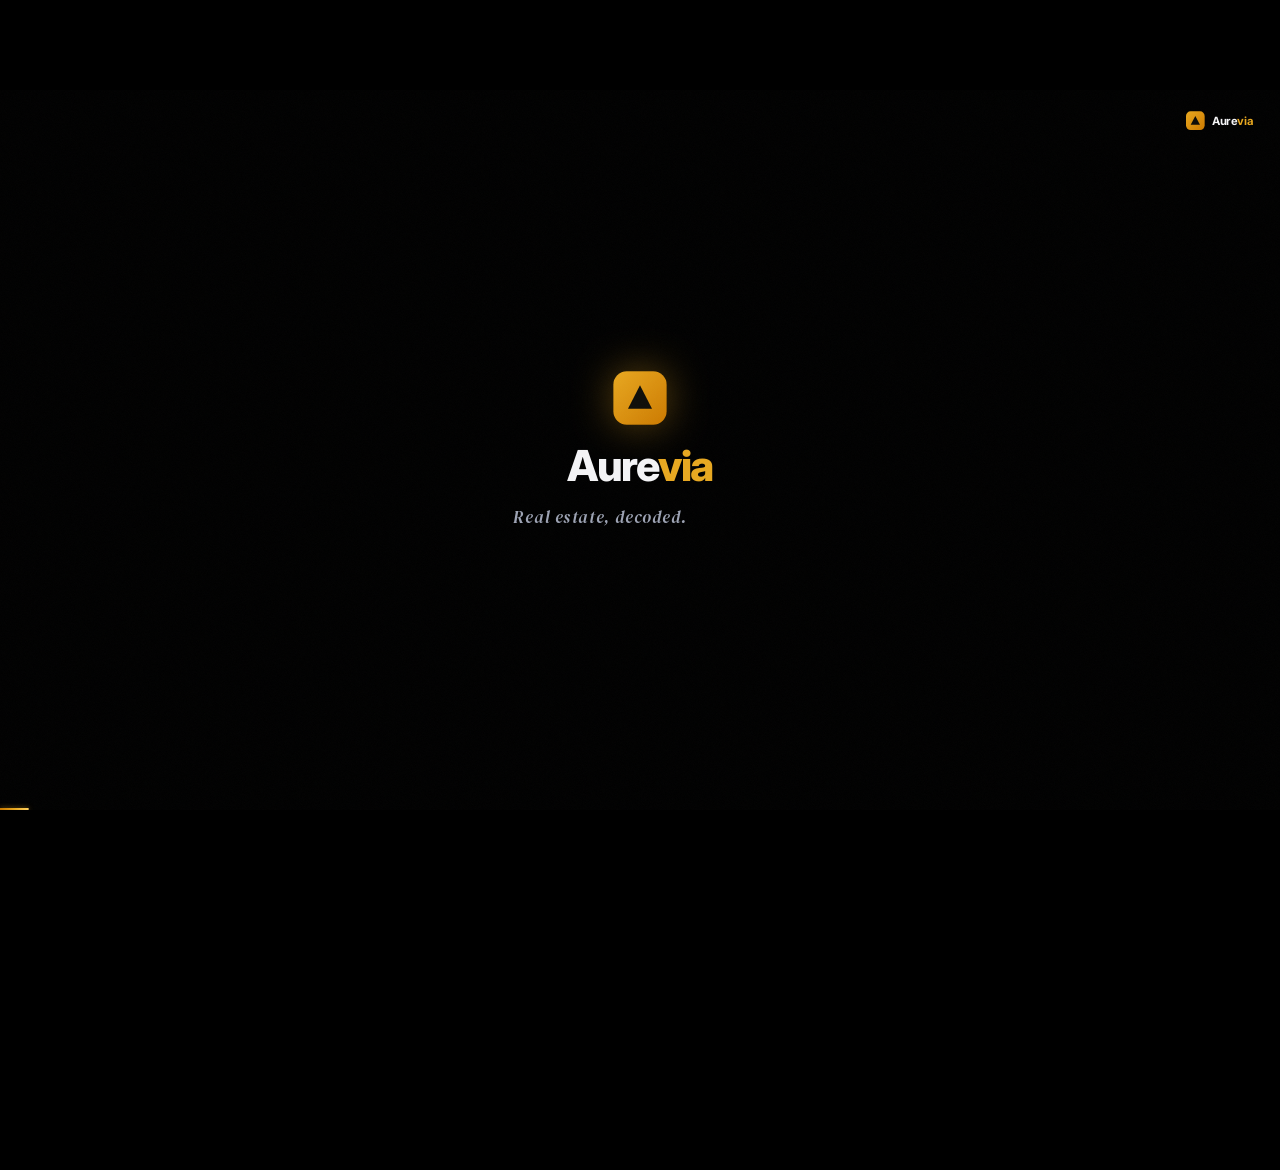
==== demo.html @ bc1d2995 "Created demo" ====
<!DOCTYPE html>
<html lang="en">
<head>
<meta charset="UTF-8">
<meta name="viewport" content="width=device-width, initial-scale=1.0">
<title>Aurevia — Product Demo</title>
<style>
/* =====================================================
   AUREVIA DEMO VIDEO — 55 SECONDS, 9 SCENES
   Canvas: 1920 × 1080px
   ===================================================== */

@import url('https://fonts.googleapis.com/css2?family=Inter:wght@300;400;500;600;700;800;900&family=DM+Serif+Display:ital@0;1&display=swap');

*, *::before, *::after { box-sizing: border-box; margin: 0; padding: 0; }

:root {
  --gold:    #E8A820;
  --gold-lt: #FFD160;
  --gold-dk: #CC7A00;
  --bg:      #09090E;
  --bg2:     #0F1018;
  --bg3:     #141520;
  --card:    #12131C;
  --border:  rgba(255,255,255,0.07);
  --b-gold:  rgba(232,168,32,0.3);
  --txt1:    #F4F4F6;
  --txt2:    #9DA3B4;
  --txt3:    #5C6278;
  --green:   #34D399;
  --blue:    #9AAEDD;
  --purple:  #A78BFA;
  --teal:    #2DD4BF;
  --red:     #F87171;
}

html {
  background: #000;
  overflow: hidden;
}

body {
  width: 1920px;
  height: 1080px;
  overflow: hidden;
  background: var(--bg);
  font-family: 'Inter', sans-serif;
  color: var(--txt1);
  -webkit-font-smoothing: antialiased;
  /* Scale to fit viewport while keeping 1920×1080 canvas */
  transform-origin: top left;
}

/* ── SCENE CONTAINER ── */
#stage {
  position: relative;
  width: 1920px;
  height: 1080px;
  overflow: hidden;
  background: var(--bg);
}

/* ── SCENE BASE ── */
.scene {
  position: absolute;
  inset: 0;
  opacity: 0;
  pointer-events: none;
  display: flex;
  align-items: center;
  justify-content: center;
}
.scene.active {
  opacity: 1;
  pointer-events: all;
  z-index: 10;
}

/* ── PROGRESS BAR ── */
#progress {
  position: absolute;
  bottom: 0; left: 0;
  height: 3px;
  background: linear-gradient(90deg, var(--gold-dk), var(--gold), var(--gold-lt));
  width: 0%;
  z-index: 999;
  transition: none;
  box-shadow: 0 0 8px rgba(232,168,32,0.6);
}

/* ── WATERMARK ── */
#watermark {
  position: absolute;
  top: 32px; right: 40px;
  display: flex; align-items: center; gap: 10px;
  z-index: 998;
  opacity: 0;
  transition: opacity 0.6s ease;
}
#watermark.show { opacity: 1; }
.wm-icon {
  width: 28px; height: 28px;
  background: linear-gradient(135deg, var(--gold), var(--gold-dk));
  border-radius: 7px;
  display: flex; align-items: center; justify-content: center;
}
.wm-text { font-size: 17px; font-weight: 700; letter-spacing: -0.02em; }
.wm-text span { color: var(--gold); }

/* ── GLOBAL NOISE OVERLAY (subtle film grain) ── */
#noise {
  position: absolute; inset: 0; z-index: 997;
  opacity: 0.025;
  pointer-events: none;
  background-image: url("data:image/svg+xml,%3Csvg viewBox='0 0 256 256' xmlns='http://www.w3.org/2000/svg'%3E%3Cfilter id='n'%3E%3CfeTurbulence type='fractalNoise' baseFrequency='0.9' numOctaves='4' stitchTiles='stitch'/%3E%3C/filter%3E%3Crect width='100%25' height='100%25' filter='url(%23n)'/%3E%3C/svg%3E");
  background-size: 256px 256px;
}

/* ══════════════════════════════════════════
   SCENE 1 — LOGO REVEAL (0:00 → 0:05)
   ══════════════════════════════════════════ */
#s1 { background: #000; flex-direction: column; gap: 28px; }

.s1-logo-wrap {
  display: flex; flex-direction: column; align-items: center; gap: 22px;
}

.s1-icon {
  width: 80px; height: 80px;
  background: linear-gradient(135deg, var(--gold), var(--gold-dk));
  border-radius: 20px;
  display: flex; align-items: center; justify-content: center;
  opacity: 0;
  transform: scale(0.7);
  box-shadow: 0 0 0 0 rgba(232,168,32,0);
  animation: none;
}
#s1.active .s1-icon {
  animation: logoReveal 0.9s 0.3s cubic-bezier(0.34,1.56,0.64,1) forwards,
             logoPulse 2s 1.5s ease-in-out infinite;
}
@keyframes logoReveal {
  to { opacity: 1; transform: scale(1); box-shadow: 0 0 60px rgba(232,168,32,0.4); }
}
@keyframes logoPulse {
  0%,100% { box-shadow: 0 0 60px rgba(232,168,32,0.4); }
  50%      { box-shadow: 0 0 90px rgba(232,168,32,0.65); }
}

.s1-wordmark {
  font-size: 64px; font-weight: 800; letter-spacing: -0.04em;
  opacity: 0; transform: translateY(16px);
}
#s1.active .s1-wordmark {
  animation: fadeUp 0.7s 0.7s cubic-bezier(0.4,0,0.2,1) forwards;
}
.s1-wordmark span { color: var(--gold); }

.s1-tagline {
  font-size: 26px; font-weight: 400; letter-spacing: 0.04em;
  color: var(--txt2);
  font-family: 'DM Serif Display', serif;
  font-style: italic;
  overflow: hidden; white-space: nowrap;
  border-right: 2px solid var(--gold);
  width: 0; opacity: 0;
}
#s1.active .s1-tagline {
  animation: taglineReveal 1.4s 1.4s steps(22, end) forwards,
             cursorBlink 0.7s 2.8s step-end 3,
             taglineFadeOut 0.5s 4.5s ease forwards;
}
@keyframes taglineReveal {
  0%  { width: 0; opacity: 1; }
  100% { width: 380px; opacity: 1; }
}
@keyframes cursorBlink {
  0%,100% { border-color: var(--gold); }
  50% { border-color: transparent; }
}
@keyframes taglineFadeOut {
  to { border-color: transparent; }
}

/* ══════════════════════════════════════════
   SCENE 2 — PROBLEM FRAMING (0:05 → 0:12)
   ══════════════════════════════════════════ */
#s2 { flex-direction: column; background: var(--bg); }

.s2-clutter {
  position: absolute;
  inset: 0;
  display: grid;
  grid-template-columns: repeat(4, 1fr);
  gap: 10px;
  padding: 60px;
  opacity: 0;
}
#s2.active .s2-clutter {
  animation: clutterIn 0.4s 0.1s ease forwards;
}
@keyframes clutterIn { to { opacity: 1; } }

.clutter-card {
  background: #16161E;
  border: 1px solid rgba(255,255,255,0.05);
  border-radius: 8px;
  padding: 14px;
  opacity: 0;
  transform: translateY(10px);
}
#s2.active .clutter-card:nth-child(1) { animation: cardIn 0.35s 0.15s ease forwards; }
#s2.active .clutter-card:nth-child(2) { animation: cardIn 0.35s 0.22s ease forwards; }
#s2.active .clutter-card:nth-child(3) { animation: cardIn 0.35s 0.29s ease forwards; }
#s2.active .clutter-card:nth-child(4) { animation: cardIn 0.35s 0.36s ease forwards; }
#s2.active .clutter-card:nth-child(5) { animation: cardIn 0.35s 0.18s ease forwards; }
#s2.active .clutter-card:nth-child(6) { animation: cardIn 0.35s 0.25s ease forwards; }
#s2.active .clutter-card:nth-child(7) { animation: cardIn 0.35s 0.32s ease forwards; }
#s2.active .clutter-card:nth-child(8) { animation: cardIn 0.35s 0.38s ease forwards; }
#s2.active .clutter-card:nth-child(9) { animation: cardIn 0.35s 0.21s ease forwards; }
#s2.active .clutter-card:nth-child(10) { animation: cardIn 0.35s 0.28s ease forwards; }
#s2.active .clutter-card:nth-child(11) { animation: cardIn 0.35s 0.35s ease forwards; }
#s2.active .clutter-card:nth-child(12) { animation: cardIn 0.35s 0.41s ease forwards; }
@keyframes cardIn { to { opacity: 1; transform: translateY(0); } }

.cc-img { height: 80px; background: #1E1F2E; border-radius: 4px; margin-bottom: 8px; }
.cc-line { height: 8px; background: #1E1F2E; border-radius: 2px; margin-bottom: 5px; }
.cc-line.short { width: 60%; }
.cc-line.price { background: rgba(255,255,255,0.08); width: 40%; }

/* Chaos overlay: orange filter bars */
.s2-chaos-bar {
  position: absolute;
  left: 0; right: 0; height: 2px;
  background: rgba(255,100,50,0.15);
  pointer-events: none;
}
.s2-chaos-bar:nth-child(1) { top: 30%; }
.s2-chaos-bar:nth-child(2) { top: 55%; }
.s2-chaos-bar:nth-child(3) { top: 75%; }

/* Overlay text */
.s2-overlay {
  position: absolute;
  inset: 0;
  display: flex;
  flex-direction: column;
  align-items: center;
  justify-content: center;
  background: linear-gradient(to bottom, rgba(9,9,14,0) 0%, rgba(9,9,14,0.88) 40%, rgba(9,9,14,0.97) 70%);
  opacity: 0;
}
#s2.active .s2-overlay {
  animation: fadeIn 0.5s 1.2s ease forwards;
}
@keyframes fadeIn { to { opacity: 1; } }

.s2-headline {
  font-family: 'DM Serif Display', serif;
  font-size: 72px;
  font-weight: 400;
  letter-spacing: -0.02em;
  text-align: center;
  opacity: 0;
  transform: translateY(20px);
  color: var(--txt2);
}
.s2-headline strong { color: var(--red); font-weight: 400; }
#s2.active .s2-headline {
  animation: fadeUp 0.7s 1.8s cubic-bezier(0.4,0,0.2,1) forwards;
}

.s2-sub {
  font-size: 22px;
  color: var(--txt3);
  margin-top: 14px;
  opacity: 0;
  letter-spacing: 0.06em;
  text-transform: uppercase;
  font-weight: 500;
}
#s2.active .s2-sub {
  animation: fadeUp 0.6s 2.4s ease forwards;
}

/* ══════════════════════════════════════════
   SCENE 3 — PRODUCT REVEAL (0:12 → 0:20)
   ══════════════════════════════════════════ */
#s3 { background: var(--bg); padding: 40px 80px; align-items: flex-start; justify-content: flex-start; flex-direction: column; gap: 0; }

.s3-dashboard {
  width: 100%;
  background: var(--bg2);
  border: 1px solid var(--border);
  border-radius: 16px;
  overflow: hidden;
  opacity: 0;
  transform: translateY(30px) scale(0.98);
  box-shadow: 0 32px 80px rgba(0,0,0,0.8);
}
#s3.active .s3-dashboard {
  animation: dashReveal 0.9s 0.3s cubic-bezier(0.4,0,0.2,1) forwards;
}
@keyframes dashReveal {
  to { opacity: 1; transform: translateY(0) scale(1); }
}

/* Dashboard topbar */
.db-topbar {
  background: var(--card);
  border-bottom: 1px solid var(--border);
  padding: 14px 22px;
  display: flex; align-items: center; gap: 16px;
}
.db-dots { display: flex; gap: 7px; }
.db-dot { width: 12px; height: 12px; border-radius: 50%; }
.dot-r { background: #FF5F57; }
.dot-y { background: #FFBD2E; }
.dot-g { background: #28CA42; }

/* AI search bar inside */
.db-searchbar {
  flex: 1;
  background: rgba(232,168,32,0.06);
  border: 1px solid rgba(232,168,32,0.2);
  border-radius: 10px;
  padding: 10px 18px;
  display: flex; align-items: center; gap: 10px;
  font-size: 15px; color: var(--txt2);
}
.db-ai-badge {
  background: linear-gradient(135deg, var(--gold), var(--gold-dk));
  color: #0F0E09; font-size: 9px; font-weight: 900;
  letter-spacing: 0.1em; padding: 2px 7px;
  border-radius: 4px; text-transform: uppercase; flex-shrink: 0;
}
.db-typed { flex: 1; color: var(--txt1); font-size: 15px; font-weight: 500; }
.db-cursor { display: inline-block; width: 2px; height: 16px; background: var(--gold); margin-left: 2px; vertical-align: middle; }
#s3.active .db-cursor { animation: blink 0.8s step-end infinite; }
@keyframes blink { 0%,100% { opacity: 1; } 50% { opacity: 0; } }

/* Dashboard body */
.db-body {
  display: grid;
  grid-template-columns: 220px 1fr;
  height: 860px;
}
.db-sidebar {
  border-right: 1px solid var(--border);
  padding: 18px;
  background: rgba(0,0,0,0.15);
  display: flex; flex-direction: column; gap: 6px;
}
.db-nav-item {
  display: flex; align-items: center; gap: 10px;
  padding: 10px 12px; border-radius: 8px;
  font-size: 13px; color: var(--txt2); cursor: pointer;
}
.db-nav-item.active-nav {
  background: rgba(232,168,32,0.1);
  border: 1px solid rgba(232,168,32,0.2);
  color: var(--gold);
}
.db-nav-dot { width: 7px; height: 7px; border-radius: 50%; background: currentColor; flex-shrink: 0; }

.db-main { padding: 28px; display: flex; flex-direction: column; gap: 20px; }

/* Property card grid inside dashboard */
.db-prop-grid {
  display: grid;
  grid-template-columns: repeat(3, 1fr);
  gap: 18px;
}
.db-prop-card {
  background: var(--card);
  border: 1px solid var(--border);
  border-radius: 12px;
  overflow: hidden;
  opacity: 0;
  transform: translateY(20px);
}
#s3.active .db-prop-card:nth-child(1) { animation: cardIn 0.5s 2.2s cubic-bezier(0.34,1.2,0.64,1) forwards; }
#s3.active .db-prop-card:nth-child(2) { animation: cardIn 0.5s 2.5s cubic-bezier(0.34,1.2,0.64,1) forwards; }
#s3.active .db-prop-card:nth-child(3) { animation: cardIn 0.5s 2.8s cubic-bezier(0.34,1.2,0.64,1) forwards; }

.dpc-img { height: 160px; position: relative; overflow: hidden; }
.dpc-img img { width: 100%; height: 100%; object-fit: cover; }
.dpc-match {
  position: absolute; top: 8px; right: 8px;
  background: rgba(12,13,20,0.9);
  border: 1px solid rgba(232,168,32,0.5);
  border-radius: 6px; padding: 3px 10px;
  font-size: 12px; font-weight: 800; color: var(--gold);
  opacity: 0;
}
#s3.active .db-prop-card:nth-child(1) .dpc-match { animation: fadeIn 0.4s 2.7s ease forwards; }
#s3.active .db-prop-card:nth-child(2) .dpc-match { animation: fadeIn 0.4s 3.0s ease forwards; }
#s3.active .db-prop-card:nth-child(3) .dpc-match { animation: fadeIn 0.4s 3.3s ease forwards; }

.dpc-body { padding: 14px 16px; }
.dpc-price { font-size: 18px; font-weight: 800; letter-spacing: -0.02em; margin-bottom: 3px; }
.dpc-loc { font-size: 12px; color: var(--txt2); margin-bottom: 8px; }
.dpc-stats { display: flex; gap: 14px; }
.dpc-stat { font-size: 11px; color: var(--txt3); }
.dpc-stat strong { color: var(--green); font-weight: 600; }

/* ══════════════════════════════════════════
   SCENE 4 — PERSONALIZED MATCHES (0:20 → 0:27)
   ══════════════════════════════════════════ */
#s4 { flex-direction: column; background: var(--bg); }

.scene-label {
  position: absolute;
  top: 60px; left: 80px;
  font-size: 15px; font-weight: 700; letter-spacing: 0.12em;
  text-transform: uppercase; color: var(--gold);
  display: flex; align-items: center; gap: 10px;
  opacity: 0;
}
.scene-label::before {
  content: '';
  width: 24px; height: 2px;
  background: var(--gold);
}
.scene.active .scene-label { animation: fadeIn 0.5s 0.2s ease forwards; }

.scene-headline {
  position: absolute;
  bottom: 80px; left: 80px;
  font-family: 'DM Serif Display', serif;
  font-size: 78px; font-weight: 400; letter-spacing: -0.02em;
  opacity: 0; transform: translateY(20px);
  line-height: 1.05;
}
.scene.active .scene-headline { animation: fadeUp 0.7s 0.4s cubic-bezier(0.4,0,0.2,1) forwards; }

/* Match card grid for S4 */
.s4-cards {
  display: grid;
  grid-template-columns: repeat(4, 360px);
  gap: 20px;
  padding: 0 80px;
  margin-top: 80px;
}
.s4-card {
  background: var(--card);
  border: 1px solid var(--border);
  border-radius: 14px;
  overflow: hidden;
  opacity: 0;
  transform: translateY(30px) scale(0.96);
}
#s4.active .s4-card:nth-child(1) { animation: cardIn 0.55s 0.3s cubic-bezier(0.34,1.2,0.64,1) forwards; }
#s4.active .s4-card:nth-child(2) { animation: cardIn 0.55s 0.5s cubic-bezier(0.34,1.2,0.64,1) forwards; }
#s4.active .s4-card:nth-child(3) { animation: cardIn 0.55s 0.7s cubic-bezier(0.34,1.2,0.64,1) forwards; }
#s4.active .s4-card:nth-child(4) { animation: cardIn 0.55s 0.9s cubic-bezier(0.34,1.2,0.64,1) forwards; }

/* AI sort reorder animation */
#s4.active .s4-card { animation-fill-mode: both; }
#s4.active .s4-card:nth-child(1) { order: 1; }
#s4.active .s4-card:nth-child(2) { order: 2; }
#s4.active .s4-card:nth-child(3) { order: 3; }
#s4.active .s4-card:nth-child(4) { order: 4; }

.s4c-img { height: 190px; position: relative; overflow: hidden; }
.s4c-img img { width: 100%; height: 100%; object-fit: cover; }
.s4c-match-badge {
  position: absolute; top: 10px; right: 10px;
  background: rgba(9,9,14,0.9);
  border: 1px solid var(--b-gold);
  border-radius: 6px; padding: 4px 12px;
  font-size: 13px; font-weight: 800; color: var(--gold);
  opacity: 0;
}
#s4.active .s4-card:nth-child(1) .s4c-match-badge { animation: fadeIn 0.4s 0.8s forwards; }
#s4.active .s4-card:nth-child(2) .s4c-match-badge { animation: fadeIn 0.4s 1.0s forwards; }
#s4.active .s4-card:nth-child(3) .s4c-match-badge { animation: fadeIn 0.4s 1.2s forwards; }
#s4.active .s4-card:nth-child(4) .s4c-match-badge { animation: fadeIn 0.4s 1.4s forwards; }

.s4c-body { padding: 14px 16px; }
.s4c-price { font-size: 20px; font-weight: 800; letter-spacing: -0.02em; margin-bottom: 2px; }
.s4c-loc { font-size: 13px; color: var(--txt2); margin-bottom: 8px; }
.s4c-row { display: flex; justify-content: space-between; }
.s4c-tag { font-size: 11px; padding: 3px 8px; border-radius: 4px; font-weight: 600; }
.tag-green { background: rgba(52,211,153,0.12); color: var(--green); border: 1px solid rgba(52,211,153,0.2); }
.tag-gold  { background: rgba(232,168,32,0.1); color: var(--gold); border: 1px solid rgba(232,168,32,0.2); }
.tag-blue  { background: rgba(154,174,221,0.1); color: var(--blue); border: 1px solid rgba(154,174,221,0.2); }

/* Match score bar */
.s4c-bar-wrap { margin-top: 10px; }
.s4c-bar-label { display: flex; justify-content: space-between; font-size: 10px; color: var(--txt3); margin-bottom: 4px; }
.s4c-bar-track { height: 5px; background: rgba(255,255,255,0.06); border-radius: 3px; overflow: hidden; }
.s4c-bar-fill { height: 100%; border-radius: 3px; background: linear-gradient(90deg, var(--gold-dk), var(--gold)); width: 0; }
#s4.active .s4-card:nth-child(1) .s4c-bar-fill { animation: barGrow 0.8s 1.0s ease forwards; --w: 96%; }
#s4.active .s4-card:nth-child(2) .s4c-bar-fill { animation: barGrow 0.8s 1.2s ease forwards; --w: 89%; }
#s4.active .s4-card:nth-child(3) .s4c-bar-fill { animation: barGrow 0.8s 1.4s ease forwards; --w: 82%; }
#s4.active .s4-card:nth-child(4) .s4c-bar-fill { animation: barGrow 0.8s 1.6s ease forwards; --w: 76%; }
@keyframes barGrow { to { width: var(--w); } }

/* ══════════════════════════════════════════
   SCENE 5 — MARKET INSIGHTS (0:27 → 0:33)
   ══════════════════════════════════════════ */
#s5 { flex-direction: column; background: var(--bg); padding: 80px; align-items: flex-start; }

.s5-grid {
  display: grid;
  grid-template-columns: 1fr 480px;
  gap: 24px;
  width: 100%;
  margin-top: 100px;
}

/* Large chart panel */
.s5-chart-panel {
  background: var(--card);
  border: 1px solid var(--border);
  border-radius: 16px;
  padding: 32px;
  opacity: 0; transform: translateX(-30px);
}
#s5.active .s5-chart-panel { animation: slideRight 0.7s 0.3s cubic-bezier(0.4,0,0.2,1) forwards; }
@keyframes slideRight { to { opacity: 1; transform: translateX(0); } }

.s5-chart-title { font-size: 14px; font-weight: 700; letter-spacing: 0.04em; text-transform: uppercase; color: var(--txt3); margin-bottom: 4px; }
.s5-chart-val { font-size: 42px; font-weight: 800; letter-spacing: -0.03em; margin-bottom: 4px; }
.s5-chart-val span { background: linear-gradient(135deg, var(--gold), var(--gold-lt)); -webkit-background-clip: text; background-clip: text; -webkit-text-fill-color: transparent; }
.s5-chart-sub { font-size: 14px; color: var(--green); margin-bottom: 28px; }

/* SVG animated chart */
.s5-svg { width: 100%; height: 240px; }
.s5-chart-path {
  fill: none; stroke: var(--gold); stroke-width: 3;
  stroke-linecap: round; stroke-linejoin: round;
  stroke-dasharray: 800;
  stroke-dashoffset: 800;
}
#s5.active .s5-chart-path { animation: drawLine 2s 0.8s ease forwards; }
@keyframes drawLine { to { stroke-dashoffset: 0; } }

.s5-area-fill {
  fill: url(#areaGrad);
  opacity: 0;
}
#s5.active .s5-area-fill { animation: fadeIn 0.5s 2.0s ease forwards; }

/* Right: heatmap + mini stats */
.s5-right { display: flex; flex-direction: column; gap: 20px; }

.s5-heatmap {
  background: var(--card);
  border: 1px solid var(--border);
  border-radius: 16px;
  padding: 24px;
  opacity: 0; transform: translateX(30px);
}
#s5.active .s5-heatmap { animation: slideLeft 0.7s 0.5s cubic-bezier(0.4,0,0.2,1) forwards; }
@keyframes slideLeft { to { opacity: 1; transform: translateX(0); } }

.s5-hm-title { font-size: 13px; font-weight: 700; text-transform: uppercase; letter-spacing: 0.06em; color: var(--txt3); margin-bottom: 16px; }
.s5-hm-grid { display: grid; grid-template-columns: repeat(8, 1fr); gap: 5px; }
.hm-cell {
  height: 36px; border-radius: 5px;
  opacity: 0;
  transform: scale(0.5);
}
#s5.active .hm-cell { animation: cellIn 0.3s ease forwards; }
#s5.active .hm-cell:nth-child(1)  { animation-delay: 0.7s; } #s5.active .hm-cell:nth-child(2)  { animation-delay: 0.75s; }
#s5.active .hm-cell:nth-child(3)  { animation-delay: 0.8s; }  #s5.active .hm-cell:nth-child(4)  { animation-delay: 0.85s; }
#s5.active .hm-cell:nth-child(5)  { animation-delay: 0.9s; }  #s5.active .hm-cell:nth-child(6)  { animation-delay: 0.95s; }
#s5.active .hm-cell:nth-child(7)  { animation-delay: 1.0s; }  #s5.active .hm-cell:nth-child(8)  { animation-delay: 1.05s; }
#s5.active .hm-cell:nth-child(9)  { animation-delay: 1.1s; }  #s5.active .hm-cell:nth-child(10) { animation-delay: 1.15s; }
#s5.active .hm-cell:nth-child(11) { animation-delay: 1.2s; }  #s5.active .hm-cell:nth-child(12) { animation-delay: 1.25s; }
#s5.active .hm-cell:nth-child(13) { animation-delay: 1.3s; }  #s5.active .hm-cell:nth-child(14) { animation-delay: 1.35s; }
#s5.active .hm-cell:nth-child(15) { animation-delay: 1.4s; }  #s5.active .hm-cell:nth-child(16) { animation-delay: 1.45s; }
@keyframes cellIn { to { opacity: 1; transform: scale(1); } }

/* Neighborhood row stats */
.s5-nbhd-row { display: flex; align-items: center; gap: 10px; margin-top: 12px; }
.s5-nbhd-dot { width: 8px; height: 8px; border-radius: 2px; flex-shrink: 0; }
.s5-nbhd-name { font-size: 13px; color: var(--txt2); flex: 1; }
.s5-nbhd-val { font-size: 13px; font-weight: 700; }

.s5-trend-panel {
  background: var(--card);
  border: 1px solid var(--border);
  border-radius: 16px;
  padding: 24px;
  opacity: 0; transform: translateX(30px);
}
#s5.active .s5-trend-panel { animation: slideLeft 0.7s 0.8s cubic-bezier(0.4,0,0.2,1) forwards; }
.s5-trend-row { display: flex; align-items: center; justify-content: space-between; padding: 10px 0; border-bottom: 1px solid var(--border); }
.s5-trend-row:last-child { border-bottom: none; }
.s5-tr-city { font-size: 14px; font-weight: 600; }
.s5-tr-vals { display: flex; gap: 16px; text-align: right; }
.s5-tr-v { font-size: 12px; }
.s5-tr-v span { font-size: 14px; font-weight: 800; }

/* ══════════════════════════════════════════
   SCENE 6 — INVESTMENT ANALYSIS (0:33 → 0:40)
   ══════════════════════════════════════════ */
#s6 { flex-direction: column; background: var(--bg); padding: 80px; align-items: flex-start; }

.s6-grid {
  display: grid;
  grid-template-columns: 1fr 1fr 1fr;
  gap: 24px;
  width: 100%;
  margin-top: 100px;
}
.s6-panel {
  background: var(--card);
  border: 1px solid var(--border);
  border-radius: 16px;
  padding: 32px;
  opacity: 0; transform: translateY(30px);
}
#s6.active .s6-panel:nth-child(1) { animation: fadeUp 0.6s 0.3s cubic-bezier(0.4,0,0.2,1) forwards; }
#s6.active .s6-panel:nth-child(2) { animation: fadeUp 0.6s 0.5s cubic-bezier(0.4,0,0.2,1) forwards; }
#s6.active .s6-panel:nth-child(3) { animation: fadeUp 0.6s 0.7s cubic-bezier(0.4,0,0.2,1) forwards; }

.s6-panel-label { font-size: 12px; font-weight: 700; letter-spacing: 0.1em; text-transform: uppercase; color: var(--txt3); margin-bottom: 12px; }
.s6-panel-val {
  font-size: 64px; font-weight: 800; letter-spacing: -0.04em;
  margin-bottom: 6px; line-height: 1;
}
.s6-panel-sub { font-size: 14px; color: var(--txt2); margin-bottom: 24px; }
.s6-metric-row { display: flex; justify-content: space-between; align-items: center; margin-bottom: 10px; }
.s6-metric-label { font-size: 13px; color: var(--txt3); }
.s6-metric-val { font-size: 14px; font-weight: 700; }

/* Risk Score Gauge */
.s6-gauge { margin-top: 24px; }
.s6-gauge-label { font-size: 12px; color: var(--txt3); margin-bottom: 8px; display: flex; justify-content: space-between; }
.s6-gauge-track { height: 8px; background: rgba(255,255,255,0.06); border-radius: 4px; overflow: hidden; }
.s6-gauge-fill { height: 100%; border-radius: 4px; width: 0; }
.fill-green { background: linear-gradient(90deg, #34D399, #6EE7B7); }
.fill-gold  { background: linear-gradient(90deg, var(--gold-dk), var(--gold)); }
.fill-purple { background: linear-gradient(90deg, #7C3AED, #A78BFA); }
#s6.active .s6-panel:nth-child(1) .s6-gauge-fill { animation: barGrow 1s 1.0s ease forwards; --w: 22%; }
#s6.active .s6-panel:nth-child(2) .s6-gauge-fill { animation: barGrow 1s 1.2s ease forwards; --w: 78%; }
#s6.active .s6-panel:nth-child(3) .s6-gauge-fill { animation: barGrow 1s 1.4s ease forwards; --w: 91%; }

/* ══════════════════════════════════════════
   SCENE 7 — TRANSACTIONS (0:40 → 0:46)
   ══════════════════════════════════════════ */
#s7 { flex-direction: column; background: var(--bg); padding: 80px; align-items: center; justify-content: center; }

.s7-pipeline {
  display: flex;
  align-items: center;
  gap: 0;
  margin-top: 80px;
  width: 1500px;
}
.s7-step {
  flex: 1;
  display: flex; flex-direction: column; align-items: center;
  opacity: 0;
}
#s7.active .s7-step:nth-child(1) { animation: fadeIn 0.4s 0.4s ease forwards; }
#s7.active .s7-step:nth-child(2) { animation: fadeIn 0.4s 0.8s ease forwards; }
#s7.active .s7-step:nth-child(3) { animation: fadeIn 0.4s 1.2s ease forwards; }
#s7.active .s7-step:nth-child(4) { animation: fadeIn 0.4s 1.6s ease forwards; }
#s7.active .s7-step:nth-child(5) { animation: fadeIn 0.4s 2.0s ease forwards; }
/* Connector lines */
#s7.active .s7-connector:nth-child(2) { animation: connectorIn 0.4s 0.7s ease forwards; }
#s7.active .s7-connector:nth-child(4) { animation: connectorIn 0.4s 1.1s ease forwards; }
#s7.active .s7-connector:nth-child(6) { animation: connectorIn 0.4s 1.5s ease forwards; }
#s7.active .s7-connector:nth-child(8) { animation: connectorIn 0.4s 1.9s ease forwards; }
@keyframes connectorIn { from { width: 0; } to { width: 100%; } }

.s7-step-icon {
  width: 72px; height: 72px;
  border-radius: 20px;
  display: flex; align-items: center; justify-content: center;
  margin-bottom: 16px;
  font-size: 28px;
  background: var(--card);
  border: 1px solid var(--border);
}
.s7-step-icon.done {
  background: rgba(52,211,153,0.12);
  border-color: rgba(52,211,153,0.3);
}
.s7-step-icon.active-step {
  background: rgba(232,168,32,0.12);
  border-color: rgba(232,168,32,0.4);
  box-shadow: 0 0 24px rgba(232,168,32,0.2);
}
.s7-step-icon.pending {
  opacity: 0.5;
}

.s7-step-label { font-size: 15px; font-weight: 700; margin-bottom: 4px; text-align: center; }
.s7-step-sub { font-size: 12px; color: var(--txt3); text-align: center; }

.s7-connector {
  flex: 0 0 60px;
  height: 2px;
  background: linear-gradient(90deg, rgba(232,168,32,0.4), rgba(232,168,32,0.15));
  overflow: hidden;
  opacity: 0;
  margin-bottom: 58px;
}
#s7.active .s7-connector { animation: connFadeIn 0.4s ease forwards; }
#s7.active .s7-connector:nth-child(2) { animation-delay: 0.7s; }
#s7.active .s7-connector:nth-child(4) { animation-delay: 1.1s; }
#s7.active .s7-connector:nth-child(6) { animation-delay: 1.5s; }
#s7.active .s7-connector:nth-child(8) { animation-delay: 1.9s; }
@keyframes connFadeIn { to { opacity: 1; } }

/* Checkmarks */
.s7-check {
  width: 24px; height: 24px;
  background: var(--green);
  border-radius: 50%;
  display: flex; align-items: center; justify-content: center;
  font-size: 13px; color: #000; font-weight: 900;
  margin-top: 12px;
  opacity: 0; transform: scale(0);
}
#s7.active .s7-step:nth-child(1) .s7-check { animation: checkPop 0.4s 0.8s cubic-bezier(0.34,1.56,0.64,1) forwards; }
#s7.active .s7-step:nth-child(2) .s7-check { animation: checkPop 0.4s 1.2s cubic-bezier(0.34,1.56,0.64,1) forwards; }
#s7.active .s7-step:nth-child(3) .s7-check { animation: checkPop 0.4s 1.6s cubic-bezier(0.34,1.56,0.64,1) forwards; }
#s7.active .s7-step:nth-child(4) .s7-check { animation: checkPop 0.4s 2.0s cubic-bezier(0.34,1.56,0.64,1) forwards; }
#s7.active .s7-step:nth-child(5) .s7-check { animation: checkPop 0.4s 2.4s cubic-bezier(0.34,1.56,0.64,1) forwards; }
@keyframes checkPop { to { opacity: 1; transform: scale(1); } }

/* Deal info card */
.s7-deal-card {
  background: var(--card);
  border: 1px solid rgba(232,168,32,0.25);
  border-radius: 16px;
  padding: 28px 36px;
  margin-top: 50px;
  display: flex; align-items: center; gap: 40px;
  opacity: 0; transform: translateY(20px);
  box-shadow: 0 0 40px rgba(232,168,32,0.06);
  width: 1500px;
}
#s7.active .s7-deal-card { animation: fadeUp 0.6s 0.6s cubic-bezier(0.4,0,0.2,1) forwards; }
.s7-deal-prop { display: flex; align-items: center; gap: 16px; flex: 1; }
.s7-deal-img { width: 80px; height: 60px; border-radius: 8px; overflow: hidden; flex-shrink: 0; }
.s7-deal-img img { width: 100%; height: 100%; object-fit: cover; }
.s7-deal-info { flex: 1; }
.s7-deal-addr { font-size: 15px; font-weight: 700; margin-bottom: 2px; }
.s7-deal-sub { font-size: 13px; color: var(--txt2); }
.s7-deal-divider { width: 1px; height: 40px; background: var(--border); }
.s7-deal-stat { text-align: center; }
.s7-deal-stat-val { font-size: 22px; font-weight: 800; letter-spacing: -0.02em; }
.s7-deal-stat-label { font-size: 11px; color: var(--txt3); margin-top: 2px; }

/* ══════════════════════════════════════════
   SCENE 8 — SOCIAL PROOF / STATS (0:46 → 0:52)
   ══════════════════════════════════════════ */
#s8 { flex-direction: column; background: var(--bg); }

.s8-glow {
  position: absolute;
  top: 50%; left: 50%;
  transform: translate(-50%, -50%);
  width: 900px; height: 600px;
  background: radial-gradient(ellipse, rgba(232,168,32,0.09) 0%, transparent 65%);
  pointer-events: none;
}

.s8-stats {
  display: flex;
  align-items: center;
  gap: 80px;
  padding: 60px 100px;
  background: var(--card);
  border: 1px solid var(--border);
  border-radius: 24px;
  opacity: 0; transform: scale(0.95);
}
#s8.active .s8-stats { animation: scaleIn 0.7s 0.3s cubic-bezier(0.34,1.2,0.64,1) forwards; }
@keyframes scaleIn { to { opacity: 1; transform: scale(1); } }

.s8-divider { width: 1px; height: 80px; background: var(--border); flex-shrink: 0; }

.s8-stat { text-align: center; }
.s8-stat-val {
  font-size: 72px; font-weight: 900; letter-spacing: -0.05em; line-height: 1;
  background: linear-gradient(135deg, var(--gold), var(--gold-lt));
  -webkit-background-clip: text; background-clip: text; -webkit-text-fill-color: transparent;
  margin-bottom: 10px;
}
.s8-stat-label { font-size: 16px; color: var(--txt2); font-weight: 500; }

.s8-trust {
  display: flex; gap: 40px; margin-top: 48px;
  opacity: 0;
}
#s8.active .s8-trust { animation: fadeIn 0.6s 1.5s ease forwards; }
.s8-trust-badge {
  display: flex; align-items: center; gap: 10px;
  padding: 12px 24px;
  background: rgba(255,255,255,0.03);
  border: 1px solid var(--border);
  border-radius: 40px;
  font-size: 13px; color: var(--txt2); font-weight: 500;
}

/* ══════════════════════════════════════════
   SCENE 9 — CLOSING CTA (0:52 → 0:58)
   ══════════════════════════════════════════ */
#s9 { background: #000; flex-direction: column; gap: 28px; }

.s9-glow {
  position: absolute;
  top: 50%; left: 50%;
  transform: translate(-50%, -60%);
  width: 700px; height: 500px;
  background: radial-gradient(ellipse, rgba(232,168,32,0.12) 0%, transparent 65%);
  opacity: 0;
}
#s9.active .s9-glow { animation: fadeIn 1s 0.2s ease forwards; }

.s9-logo-wrap {
  display: flex; flex-direction: column; align-items: center; gap: 20px;
  opacity: 0; transform: translateY(20px);
}
#s9.active .s9-logo-wrap { animation: fadeUp 0.8s 0.4s cubic-bezier(0.4,0,0.2,1) forwards; }

.s9-cta-btn {
  margin-top: 12px;
  display: inline-flex; align-items: center; gap: 12px;
  background: linear-gradient(135deg, var(--gold), var(--gold-dk));
  color: #0F0E09; font-size: 20px; font-weight: 800;
  padding: 18px 48px; border-radius: 100px;
  letter-spacing: -0.01em;
  box-shadow: 0 8px 40px rgba(232,168,32,0.4);
  opacity: 0; transform: translateY(16px);
}
#s9.active .s9-cta-btn { animation: fadeUp 0.6s 1.6s cubic-bezier(0.34,1.2,0.64,1) forwards; }

.s9-sub {
  font-size: 17px; color: var(--txt3); letter-spacing: 0.06em; text-transform: uppercase;
  opacity: 0;
}
#s9.active .s9-sub { animation: fadeIn 0.6s 2.2s ease forwards; }

/* ── SHARED KEYFRAMES ── */
@keyframes fadeUp {
  from { opacity: 0; transform: translateY(20px); }
  to   { opacity: 1; transform: translateY(0); }
}

/* ── TRANSITION OVERLAY ── */
#transition {
  position: fixed;
  inset: 0;
  background: #000;
  z-index: 500;
  opacity: 0;
  pointer-events: none;
}
</style>
</head>
<body>
<div id="stage">

  <!-- Persistent elements -->
  <div id="noise"></div>
  <div id="progress"></div>
  <div id="watermark" class="show">
    <div class="wm-icon">
      <svg width="16" height="16" viewBox="0 0 16 16" fill="#0F0E09"><path d="M8 1L15 14H1L8 1Z"/></svg>
    </div>
    <span class="wm-text">Aure<span>via</span></span>
  </div>
  <div id="transition"></div>

  <!-- ═══════════════════════════════════════
       SCENE 1 — LOGO REVEAL
       ═══════════════════════════════════════ -->
  <section class="scene" id="s1">
    <div class="s1-logo-wrap">
      <div class="s1-icon">
        <svg width="44" height="44" viewBox="0 0 44 44" fill="#0F0E09">
          <path d="M22 3L40 38H4L22 3Z"/>
        </svg>
      </div>
      <div class="s1-wordmark">Aure<span>via</span></div>
      <div class="s1-tagline">Real estate, decoded.</div>
    </div>
  </section>

  <!-- ═══════════════════════════════════════
       SCENE 2 — PROBLEM FRAMING
       ═══════════════════════════════════════ -->
  <section class="scene" id="s2">
    <div class="s2-clutter">
      <!-- 12 fake listing cards -->
      <div class="clutter-card"><div class="cc-img"></div><div class="cc-line"></div><div class="cc-line short"></div><div class="cc-line price"></div></div>
      <div class="clutter-card"><div class="cc-img"></div><div class="cc-line"></div><div class="cc-line short"></div><div class="cc-line price"></div></div>
      <div class="clutter-card"><div class="cc-img"></div><div class="cc-line"></div><div class="cc-line short"></div><div class="cc-line price"></div></div>
      <div class="clutter-card"><div class="cc-img"></div><div class="cc-line"></div><div class="cc-line short"></div><div class="cc-line price"></div></div>
      <div class="clutter-card"><div class="cc-img"></div><div class="cc-line"></div><div class="cc-line short"></div><div class="cc-line price"></div></div>
      <div class="clutter-card"><div class="cc-img"></div><div class="cc-line"></div><div class="cc-line short"></div><div class="cc-line price"></div></div>
      <div class="clutter-card"><div class="cc-img"></div><div class="cc-line"></div><div class="cc-line short"></div><div class="cc-line price"></div></div>
      <div class="clutter-card"><div class="cc-img"></div><div class="cc-line"></div><div class="cc-line short"></div><div class="cc-line price"></div></div>
      <div class="clutter-card"><div class="cc-img"></div><div class="cc-line"></div><div class="cc-line short"></div><div class="cc-line price"></div></div>
      <div class="clutter-card"><div class="cc-img"></div><div class="cc-line"></div><div class="cc-line short"></div><div class="cc-line price"></div></div>
      <div class="clutter-card"><div class="cc-img"></div><div class="cc-line"></div><div class="cc-line short"></div><div class="cc-line price"></div></div>
      <div class="clutter-card"><div class="cc-img"></div><div class="cc-line"></div><div class="cc-line short"></div><div class="cc-line price"></div></div>
    </div>
    <div class="s2-chaos-bar"></div>
    <div class="s2-chaos-bar"></div>
    <div class="s2-chaos-bar"></div>
    <div class="s2-overlay">
      <div class="s2-headline">Endless listings.<br><strong>No real answers.</strong></div>
      <div class="s2-sub">There has to be a smarter way.</div>
    </div>
  </section>

  <!-- ═══════════════════════════════════════
       SCENE 3 — PRODUCT REVEAL
       ═══════════════════════════════════════ -->
  <section class="scene" id="s3">
    <div class="s3-dashboard" style="width:1760px;">
      <div class="db-topbar">
        <div class="db-dots"><div class="db-dot dot-r"></div><div class="db-dot dot-y"></div><div class="db-dot dot-g"></div></div>
        <div class="db-searchbar">
          <div class="db-ai-badge">AI</div>
          <div class="db-typed" id="s3typed"></div><div class="db-cursor" id="s3cursor"></div>
        </div>
        <div style="margin-left:auto;display:flex;gap:12px;align-items:center;">
          <div style="font-size:11px;font-weight:600;color:var(--txt3);">Austin, TX · 12 results</div>
        </div>
      </div>
      <div class="db-body">
        <!-- Sidebar -->
        <div class="db-sidebar">
          <div style="font-size:10px;font-weight:700;letter-spacing:0.1em;text-transform:uppercase;color:var(--txt3);margin-bottom:8px;">Navigation</div>
          <div class="db-nav-item active-nav"><div class="db-nav-dot"></div> Property Feed</div>
          <div class="db-nav-item"><div class="db-nav-dot"></div> Market Insights</div>
          <div class="db-nav-item"><div class="db-nav-dot"></div> Analytics</div>
          <div class="db-nav-item"><div class="db-nav-dot"></div> Saved</div>
          <div class="db-nav-item"><div class="db-nav-dot"></div> Transactions</div>
          <div style="margin-top:auto;padding-top:16px;border-top:1px solid var(--border);display:flex;align-items:center;gap:10px;">
            <div style="width:32px;height:32px;border-radius:50%;background:linear-gradient(135deg,var(--gold),var(--gold-dk));display:flex;align-items:center;justify-content:center;font-size:11px;font-weight:800;color:#0F0E09;">JK</div>
            <div><p style="font-size:12px;font-weight:600;">Jamie K.</p><p style="font-size:10px;color:var(--txt3);">Premium Investor</p></div>
          </div>
        </div>
        <!-- Main -->
        <div class="db-main">
          <div style="display:flex;align-items:center;justify-content:space-between;">
            <div>
              <p style="font-size:20px;font-weight:800;letter-spacing:-0.01em;">Your AI Match Feed</p>
              <p style="font-size:13px;color:var(--txt2);margin-top:2px;">Sorted by match score · Updated 2 min ago</p>
            </div>
            <div style="display:flex;gap:10px;">
              <div style="padding:8px 16px;border-radius:8px;border:1px solid var(--border);font-size:12px;color:var(--txt2);">Filter</div>
              <div style="padding:8px 16px;border-radius:8px;background:rgba(232,168,32,0.1);border:1px solid rgba(232,168,32,0.25);font-size:12px;color:var(--gold);font-weight:600;">Sort by AI Score</div>
            </div>
          </div>
          <div class="db-prop-grid">
            <article class="db-prop-card">
              <div class="dpc-img"><img src="img_austin.png" alt="Austin property"><div class="dpc-match">96% Match</div></div>
              <div class="dpc-body"><div class="dpc-price">$1,245,000</div><div class="dpc-loc">2BR · 2BA · South Congress, Austin TX</div><div class="dpc-stats"><span class="dpc-stat">Cap: <strong>8.4%</strong></span><span class="dpc-stat" style="color:var(--txt3);">Yield: <strong style="color:var(--green);">8.1%</strong></span><span class="dpc-stat" style="color:var(--txt3);">↑12%/yr</span></div></div>
            </article>
            <article class="db-prop-card">
              <div class="dpc-img"><img src="img_miami.png" alt="Miami property"><div class="dpc-match">89% Match</div></div>
              <div class="dpc-body"><div class="dpc-price">$2,180,000</div><div class="dpc-loc">2BR · 2BA · Brickell, Miami FL</div><div class="dpc-stats"><span class="dpc-stat">Cap: <strong>8.7%</strong></span><span class="dpc-stat" style="color:var(--txt3);">Yield: <strong style="color:var(--green);">8.9%</strong></span><span class="dpc-stat" style="color:var(--txt3);">↑9%/yr</span></div></div>
            </article>
            <article class="db-prop-card">
              <div class="dpc-img"><img src="img_nyc.png" alt="NYC property"><div class="dpc-match" style="color:var(--txt2);border-color:rgba(255,255,255,0.15);">81% Match</div></div>
              <div class="dpc-body"><div class="dpc-price">$3,750,000</div><div class="dpc-loc">3BR · 2.5BA · West Village, NY</div><div class="dpc-stats"><span class="dpc-stat" style="color:var(--txt3);">Cap: <strong style="color:var(--gold);">6.2%</strong></span><span class="dpc-stat" style="color:var(--txt3);">Yield: <strong style="color:var(--green);">7.1%</strong></span><span class="dpc-stat" style="color:var(--txt3);">↑6%/yr</span></div></div>
            </article>
          </div>
        </div>
      </div>
    </div>
  </section>

  <!-- ═══════════════════════════════════════
       SCENE 4 — PERSONALIZED MATCHES
       ═══════════════════════════════════════ -->
  <section class="scene" id="s4">
    <div class="scene-label">Personalized Matches</div>
    <div class="scene-headline" style="position:absolute;bottom:80px;left:80px;">AI learns what<br><span style="background:linear-gradient(135deg,var(--gold),var(--gold-lt));-webkit-background-clip:text;background-clip:text;-webkit-text-fill-color:transparent;">matters to you.</span></div>
    <div class="s4-cards">
      <!-- Card 1 -->
      <div class="s4-card">
        <div class="s4c-img"><img src="img_austin.png" alt="Austin"><div class="s4c-match-badge">96% Match</div></div>
        <div class="s4c-body">
          <div class="s4c-price">$1,245,000</div>
          <div class="s4c-loc">South Congress, Austin TX · 2BR</div>
          <div class="s4c-row"><span class="s4c-tag tag-green">8.4% Cap Rate</span><span class="s4c-tag tag-gold">High Yield</span></div>
          <div class="s4c-bar-wrap"><div class="s4c-bar-label"><span>AI Score</span><span>96%</span></div><div class="s4c-bar-track"><div class="s4c-bar-fill"></div></div></div>
        </div>
      </div>
      <!-- Card 2 -->
      <div class="s4-card">
        <div class="s4c-img"><img src="img_miami.png" alt="Miami"><div class="s4c-match-badge">89% Match</div></div>
        <div class="s4c-body">
          <div class="s4c-price">$2,180,000</div>
          <div class="s4c-loc">Brickell, Miami FL · 2BR</div>
          <div class="s4c-row"><span class="s4c-tag tag-green">8.7% Cap Rate</span><span class="s4c-tag tag-blue">Waterfront</span></div>
          <div class="s4c-bar-wrap"><div class="s4c-bar-label"><span>AI Score</span><span>89%</span></div><div class="s4c-bar-track"><div class="s4c-bar-fill"></div></div></div>
        </div>
      </div>
      <!-- Card 3 -->
      <div class="s4-card">
        <div class="s4c-img"><img src="img_nyc.png" alt="NYC"><div class="s4c-match-badge" style="color:var(--txt2);border-color:rgba(255,255,255,0.2);">82% Match</div></div>
        <div class="s4c-body">
          <div class="s4c-price">$3,750,000</div>
          <div class="s4c-loc">West Village, New York NY · 3BR</div>
          <div class="s4c-row"><span class="s4c-tag tag-gold">6.2% Cap Rate</span><span class="s4c-tag tag-blue">Historic</span></div>
          <div class="s4c-bar-wrap"><div class="s4c-bar-label"><span>AI Score</span><span>82%</span></div><div class="s4c-bar-track"><div class="s4c-bar-fill" style="--w:82%;"></div></div></div>
        </div>
      </div>
      <!-- Card 4 -->
      <div class="s4-card">
        <div class="s4c-img" style="background:linear-gradient(135deg,#1A1B2E,#0F1020);display:flex;align-items:center;justify-content:center;">
          <div style="text-align:center;color:var(--txt3);">
            <div style="font-size:32px;margin-bottom:6px;">+</div>
            <div style="font-size:12px;">8 more matches</div>
          </div>
        </div>
        <div class="s4c-body">
          <div class="s4c-price" style="color:var(--txt2);">Denver · Nashville · Phoenix</div>
          <div class="s4c-loc">Explore all AI-curated results</div>
          <div class="s4c-row"><span class="s4c-tag tag-gold">8%+ Yield Markets</span></div>
          <div class="s4c-bar-wrap"><div class="s4c-bar-label"><span>Avg. Score</span><span>84%</span></div><div class="s4c-bar-track"><div class="s4c-bar-fill" style="--w:84%;"></div></div></div>
        </div>
      </div>
    </div>
  </section>

  <!-- ═══════════════════════════════════════
       SCENE 5 — MARKET INSIGHTS
       ═══════════════════════════════════════ -->
  <section class="scene" id="s5">
    <div class="scene-label">Market Insights</div>
    <div class="scene-headline" style="position:absolute;bottom:80px;left:80px;">Know where the<br><span style="background:linear-gradient(135deg,var(--gold),var(--gold-lt));-webkit-background-clip:text;background-clip:text;-webkit-text-fill-color:transparent;">market is going.</span></div>
    <div class="s5-grid" style="position:absolute;top:130px;left:80px;right:80px;">
      <!-- Chart Panel -->
      <div class="s5-chart-panel">
        <div class="s5-chart-title">Austin Metro · Price Appreciation</div>
        <div class="s5-chart-val"><span>+12.4%</span></div>
        <div class="s5-chart-sub">↑ YoY — outpacing national average by 4.1pp</div>
        <svg viewBox="0 0 900 240" class="s5-svg" style="overflow:visible;">
          <defs>
            <linearGradient id="areaGrad" x1="0" y1="0" x2="0" y2="1">
              <stop offset="0%" stop-color="#E8A820" stop-opacity="0.3"/>
              <stop offset="100%" stop-color="#E8A820" stop-opacity="0"/>
            </linearGradient>
          </defs>
          <!-- Grid lines -->
          <line x1="0" y1="200" x2="900" y2="200" stroke="rgba(255,255,255,0.04)" stroke-width="1"/>
          <line x1="0" y1="150" x2="900" y2="150" stroke="rgba(255,255,255,0.04)" stroke-width="1"/>
          <line x1="0" y1="100" x2="900" y2="100" stroke="rgba(255,255,255,0.04)" stroke-width="1"/>
          <line x1="0" y1="50"  x2="900" y2="50"  stroke="rgba(255,255,255,0.04)" stroke-width="1"/>
          <!-- Area fill -->
          <path class="s5-area-fill" d="M0,185 C80,175 160,160 260,135 C360,110 450,95 560,72 C660,50 760,30 900,12 L900,220 L0,220 Z"/>
          <!-- Line -->
          <path class="s5-chart-path" d="M0,185 C80,175 160,160 260,135 C360,110 450,95 560,72 C660,50 760,30 900,12"/>
          <!-- Data points -->
          <circle cx="0" cy="185" r="5" fill="#E8A820" opacity="0.6"/>
          <circle cx="180" cy="155" r="5" fill="#E8A820" opacity="0.6"/>
          <circle cx="360" cy="110" r="5" fill="#E8A820" opacity="0.6"/>
          <circle cx="540" cy="75" r="5" fill="#E8A820" opacity="0.8"/>
          <circle cx="720" cy="32" r="5" fill="#E8A820" opacity="0.9"/>
          <circle cx="900" cy="12" r="7" fill="#E8A820"/>
          <!-- Labels -->
          <text x="0"   y="216" font-size="11" fill="#5C6278" font-family="Inter">2020</text>
          <text x="170" y="216" font-size="11" fill="#5C6278" font-family="Inter">2021</text>
          <text x="350" y="216" font-size="11" fill="#5C6278" font-family="Inter">2022</text>
          <text x="530" y="216" font-size="11" fill="#5C6278" font-family="Inter">2023</text>
          <text x="710" y="216" font-size="11" fill="#5C6278" font-family="Inter">2024</text>
          <text x="877" y="216" font-size="11" fill="#5C6278" font-family="Inter">2025</text>
          <!-- Value callout -->
          <rect x="852" y="0" width="48" height="20" rx="4" fill="rgba(232,168,32,0.15)" stroke="rgba(232,168,32,0.3)" stroke-width="1"/>
          <text x="876" y="14" font-size="10" fill="#E8A820" font-family="Inter" font-weight="700" text-anchor="middle">$684K</text>
        </svg>
      </div>

      <!-- Right column -->
      <div class="s5-right">
        <!-- Heatmap -->
        <div class="s5-heatmap">
          <div class="s5-hm-title">Demand Heatmap · Austin Neighborhoods</div>
          <div class="s5-hm-grid">
            <div class="hm-cell" style="background:rgba(232,168,32,0.85);"></div>
            <div class="hm-cell" style="background:rgba(232,168,32,0.60);"></div>
            <div class="hm-cell" style="background:rgba(232,168,32,0.90);"></div>
            <div class="hm-cell" style="background:rgba(52,211,153,0.70);"></div>
            <div class="hm-cell" style="background:rgba(232,168,32,0.45);"></div>
            <div class="hm-cell" style="background:rgba(154,174,221,0.50);"></div>
            <div class="hm-cell" style="background:rgba(232,168,32,0.30);"></div>
            <div class="hm-cell" style="background:rgba(52,211,153,0.40);"></div>
            <div class="hm-cell" style="background:rgba(52,211,153,0.55);"></div>
            <div class="hm-cell" style="background:rgba(232,168,32,0.75);"></div>
            <div class="hm-cell" style="background:rgba(154,174,221,0.35);"></div>
            <div class="hm-cell" style="background:rgba(232,168,32,0.95);"></div>
            <div class="hm-cell" style="background:rgba(52,211,153,0.65);"></div>
            <div class="hm-cell" style="background:rgba(232,168,32,0.50);"></div>
            <div class="hm-cell" style="background:rgba(154,174,221,0.45);"></div>
            <div class="hm-cell" style="background:rgba(52,211,153,0.80);"></div>
          </div>
          <div class="s5-nbhd-row">
            <div class="s5-nbhd-dot" style="background:rgba(232,168,32,0.9);"></div>
            <span class="s5-nbhd-name">South Congress</span>
            <span class="s5-nbhd-val" style="color:var(--gold);">↑ 18.2%</span>
          </div>
          <div class="s5-nbhd-row">
            <div class="s5-nbhd-dot" style="background:rgba(52,211,153,0.8);"></div>
            <span class="s5-nbhd-name">East Austin</span>
            <span class="s5-nbhd-val" style="color:var(--green);">↑ 14.7%</span>
          </div>
          <div class="s5-nbhd-row">
            <div class="s5-nbhd-dot" style="background:rgba(154,174,221,0.7);"></div>
            <span class="s5-nbhd-name">Mueller District</span>
            <span class="s5-nbhd-val" style="color:var(--blue);">↑ 9.3%</span>
          </div>
        </div>

        <!-- Trend comparison -->
        <div class="s5-trend-panel">
          <div style="font-size:11px;font-weight:700;letter-spacing:0.1em;text-transform:uppercase;color:var(--txt3);margin-bottom:14px;">Market Comparison · 2024 YoY</div>
          <div class="s5-trend-row">
            <span class="s5-tr-city">Austin, TX</span>
            <div class="s5-tr-vals"><div class="s5-tr-v" style="color:var(--green);"><span>+12.4%</span></div><div class="s5-tr-v" style="color:var(--txt3);">8.4% cap</div></div>
          </div>
          <div class="s5-trend-row">
            <span class="s5-tr-city">Nashville, TN</span>
            <div class="s5-tr-vals"><div class="s5-tr-v" style="color:var(--gold);"><span>+9.8%</span></div><div class="s5-tr-v" style="color:var(--txt3);">7.9% cap</div></div>
          </div>
          <div class="s5-trend-row">
            <span class="s5-tr-city">Denver, CO</span>
            <div class="s5-tr-vals"><div class="s5-tr-v" style="color:var(--blue);"><span>+7.2%</span></div><div class="s5-tr-v" style="color:var(--txt3);">6.8% cap</div></div>
          </div>
          <div class="s5-trend-row">
            <span class="s5-tr-city">Miami, FL</span>
            <div class="s5-tr-vals"><div class="s5-tr-v" style="color:var(--green);"><span>+11.1%</span></div><div class="s5-tr-v" style="color:var(--txt3);">8.7% cap</div></div>
          </div>
        </div>
      </div>
    </div>
  </section>

  <!-- ═══════════════════════════════════════
       SCENE 6 — INVESTMENT ANALYSIS
       ═══════════════════════════════════════ -->
  <section class="scene" id="s6">
    <div class="scene-label">Investment Analysis</div>
    <div class="scene-headline" style="position:absolute;bottom:80px;left:80px;">Hard numbers,<br><span style="background:linear-gradient(135deg,var(--gold),var(--gold-lt));-webkit-background-clip:text;background-clip:text;-webkit-text-fill-color:transparent;">before you commit.</span></div>
    <div class="s6-grid" style="position:absolute;top:130px;left:80px;right:80px;">

      <!-- Panel 1: ROI -->
      <div class="s6-panel">
        <div class="s6-panel-label">Return on Investment</div>
        <div class="s6-panel-val" style="color:var(--green);" id="s6roi">0<span style="font-size:40px;">%</span></div>
        <div class="s6-panel-sub">Projected 5-year IRR · 401 Congress Ave</div>
        <div class="s6-metric-row"><span class="s6-metric-label">Purchase Price</span><span class="s6-metric-val">$1,245,000</span></div>
        <div class="s6-metric-row"><span class="s6-metric-label">Annual Rental Income</span><span class="s6-metric-val" style="color:var(--green);">$104,400</span></div>
        <div class="s6-metric-row"><span class="s6-metric-label">5-Year Appreciation</span><span class="s6-metric-val" style="color:var(--green);">+$287,000</span></div>
        <div class="s6-metric-row"><span class="s6-metric-label">Total Return (5yr)</span><span class="s6-metric-val" style="color:var(--green);font-size:16px;">+$809,000</span></div>
        <div class="s6-gauge">
          <div class="s6-gauge-label"><span>ROI Performance</span><span style="color:var(--green);">Excellent</span></div>
          <div class="s6-gauge-track"><div class="s6-gauge-fill fill-green"></div></div>
        </div>
      </div>

      <!-- Panel 2: Cap Rate -->
      <div class="s6-panel">
        <div class="s6-panel-label">Cap Rate Analysis</div>
        <div class="s6-panel-val" style="color:var(--gold);" id="s6cap">0<span style="font-size:40px;">%</span></div>
        <div class="s6-panel-sub">Net operating income ÷ asset value</div>
        <div class="s6-metric-row"><span class="s6-metric-label">Gross Yield</span><span class="s6-metric-val" style="color:var(--green);">8.1%</span></div>
        <div class="s6-metric-row"><span class="s6-metric-label">Operating Expenses</span><span class="s6-metric-val" style="color:var(--red);">-1.8%</span></div>
        <div class="s6-metric-row"><span class="s6-metric-label">Vacancy Rate (est.)</span><span class="s6-metric-val">2.1%</span></div>
        <div class="s6-metric-row"><span class="s6-metric-label">Net Cap Rate</span><span class="s6-metric-val" style="color:var(--gold);font-size:16px;">8.4%</span></div>
        <div class="s6-gauge">
          <div class="s6-gauge-label"><span>vs. Market Avg (6.1%)</span><span style="color:var(--gold);">+2.3pp above avg</span></div>
          <div class="s6-gauge-track"><div class="s6-gauge-fill fill-gold"></div></div>
        </div>
      </div>

      <!-- Panel 3: Risk Score -->
      <div class="s6-panel">
        <div class="s6-panel-label">Aurevia Risk Score</div>
        <div class="s6-panel-val" id="s6risk">0<span style="font-size:30px; color:var(--txt2);"> /100</span></div>
        <div class="s6-panel-sub" style="color:var(--green);">Low Risk · Recommended</div>
        <div class="s6-metric-row"><span class="s6-metric-label">Market Volatility</span><span class="s6-metric-val" style="color:var(--green);">Low</span></div>
        <div class="s6-metric-row"><span class="s6-metric-label">Employment Growth</span><span class="s6-metric-val" style="color:var(--green);">+4.2%</span></div>
        <div class="s6-metric-row"><span class="s6-metric-label">Price/Rent Ratio</span><span class="s6-metric-val">14.8x</span></div>
        <div class="s6-metric-row"><span class="s6-metric-label">Supply Pressure</span><span class="s6-metric-val" style="color:var(--green);">Minimal</span></div>
        <div class="s6-gauge">
          <div class="s6-gauge-label"><span>Risk Level</span><span style="color:var(--purple);">Top 8th percentile</span></div>
          <div class="s6-gauge-track"><div class="s6-gauge-fill fill-purple"></div></div>
        </div>
      </div>
    </div>
  </section>

  <!-- ═══════════════════════════════════════
       SCENE 7 — TRANSACTIONS
       ═══════════════════════════════════════ -->
  <section class="scene" id="s7">
    <div class="scene-label">End-to-End Transactions</div>
    <div class="scene-headline" style="position:absolute;bottom:60px;left:80px;font-size:64px;">From offer to keys,<br><span style="background:linear-gradient(135deg,var(--gold),var(--gold-lt));-webkit-background-clip:text;background-clip:text;-webkit-text-fill-color:transparent;">guided every step.</span></div>

    <!-- Pipeline -->
    <div class="s7-pipeline" style="position:absolute;top:200px;left:50%;transform:translateX(-50%);">
      <div class="s7-step">
        <div class="s7-step-icon done">📝</div>
        <div class="s7-step-label">Offer Made</div>
        <div class="s7-step-sub">AI negotiation hints</div>
        <div class="s7-check">✓</div>
      </div>
      <div class="s7-connector"></div>
      <div class="s7-step">
        <div class="s7-step-icon done">🔍</div>
        <div class="s7-step-label">Inspection</div>
        <div class="s7-step-sub">Coordinated &amp; booked</div>
        <div class="s7-check">✓</div>
      </div>
      <div class="s7-connector"></div>
      <div class="s7-step">
        <div class="s7-step-icon done">📄</div>
        <div class="s7-step-label">Documents</div>
        <div class="s7-step-sub">E-signed &amp; secured</div>
        <div class="s7-check">✓</div>
      </div>
      <div class="s7-connector"></div>
      <div class="s7-step">
        <div class="s7-step-icon active-step">🏦</div>
        <div class="s7-step-label">Escrow</div>
        <div class="s7-step-sub">In progress · Day 12</div>
        <div class="s7-check">✓</div>
      </div>
      <div class="s7-connector"></div>
      <div class="s7-step">
        <div class="s7-step-icon pending">🔑</div>
        <div class="s7-step-label">Closing</div>
        <div class="s7-step-sub">Est. Aug 14, 2025</div>
        <div class="s7-check">✓</div>
      </div>
    </div>

    <!-- Deal card -->
    <div class="s7-deal-card" style="position:absolute;bottom:100px;left:50%;transform:translateX(-50%);">
      <div class="s7-deal-prop">
        <div class="s7-deal-img"><img src="img_austin.png" alt="Austin property"></div>
        <div class="s7-deal-info">
          <div class="s7-deal-addr">401 S Congress Ave, Austin TX 78704</div>
          <div class="s7-deal-sub">2BR · 2BA · 1,180 sqft · Closing Aug 14</div>
        </div>
      </div>
      <div class="s7-deal-divider"></div>
      <div class="s7-deal-stat"><div class="s7-deal-stat-val">$1,220,000</div><div class="s7-deal-stat-label">Agreed Price</div></div>
      <div class="s7-deal-divider"></div>
      <div class="s7-deal-stat"><div class="s7-deal-stat-val" style="color:var(--green);">$25,000</div><div class="s7-deal-stat-label">Below Asking</div></div>
      <div class="s7-deal-divider"></div>
      <div class="s7-deal-stat"><div class="s7-deal-stat-val" style="color:var(--gold);">8.4%</div><div class="s7-deal-stat-label">Cap Rate Locked</div></div>
      <div class="s7-deal-divider"></div>
      <div style="display:inline-flex;align-items:center;gap:8px;background:rgba(52,211,153,0.1);border:1px solid rgba(52,211,153,0.25);border-radius:8px;padding:10px 18px;">
        <div style="width:8px;height:8px;border-radius:50%;background:var(--green);animation:pulse-dot 1.5s infinite;"></div>
        <span style="font-size:13px;font-weight:700;color:var(--green);">Escrow Active</span>
      </div>
    </div>
  </section>

  <!-- ═══════════════════════════════════════
       SCENE 8 — SOCIAL PROOF
       ═══════════════════════════════════════ -->
  <section class="scene" id="s8">
    <div class="s8-glow"></div>
    <div style="display:flex;flex-direction:column;align-items:center;gap:48px;position:relative;z-index:1;">

      <div style="opacity:0;animation:none;" id="s8headline">
        <h2 style="font-family:'DM Serif Display',serif;font-size:56px;font-weight:400;text-align:center;letter-spacing:-0.02em;color:var(--txt2);">
          The numbers behind the platform.
        </h2>
      </div>

      <div class="s8-stats">
        <div class="s8-stat">
          <div class="s8-stat-val"><span id="s8c1">0</span><span style="-webkit-text-fill-color:var(--gold);">+</span></div>
          <div class="s8-stat-label">Properties Analyzed</div>
        </div>
        <div class="s8-divider"></div>
        <div class="s8-stat">
          <div class="s8-stat-val"><span id="s8c2">0</span><span style="-webkit-text-fill-color:var(--gold);">x</span></div>
          <div class="s8-stat-label">Faster Decisions</div>
        </div>
        <div class="s8-divider"></div>
        <div class="s8-stat">
          <div class="s8-stat-val"><span id="s8c3">0</span><span style="-webkit-text-fill-color:var(--gold);">%</span></div>
          <div class="s8-stat-label">Match Satisfaction</div>
        </div>
        <div class="s8-divider"></div>
        <div class="s8-stat">
          <div class="s8-stat-val"><span style="-webkit-text-fill-color:var(--gold);">$</span><span id="s8c4">0</span><span style="-webkit-text-fill-color:var(--gold);">B</span></div>
          <div class="s8-stat-label">Transaction Volume</div>
        </div>
      </div>

      <div class="s8-trust">
        <div class="s8-trust-badge">✓ &nbsp;SOC 2 Type II</div>
        <div class="s8-trust-badge">✓ &nbsp;GDPR Compliant</div>
        <div class="s8-trust-badge">✓ &nbsp;256-bit Encryption</div>
        <div class="s8-trust-badge">✓ &nbsp;99.9% Uptime SLA</div>
      </div>
    </div>
  </section>

  <!-- ═══════════════════════════════════════
       SCENE 9 — CLOSING CTA
       ═══════════════════════════════════════ -->
  <section class="scene" id="s9">
    <div class="s9-glow"></div>
    <div class="s9-logo-wrap">
      <div class="s1-icon" style="width:88px;height:88px;border-radius:22px;opacity:1;transform:none;">
        <svg width="48" height="48" viewBox="0 0 48 48" fill="#0F0E09"><path d="M24 3L44 42H4L24 3Z"/></svg>
      </div>
      <div class="s1-wordmark" style="font-size:72px;opacity:1;transform:none;">Aure<span>via</span></div>
      <div style="font-family:'DM Serif Display',serif;font-size:28px;color:var(--txt2);font-style:italic;letter-spacing:0.02em;">Real estate, decoded.</div>
      <div class="s9-cta-btn">
        Request Early Access
        <svg width="20" height="20" viewBox="0 0 20 20" fill="none"><path d="M4 10h12M12 5l5 5-5 5" stroke="#0F0E09" stroke-width="2" stroke-linecap="round"/></svg>
      </div>
      <div class="s9-sub">aurevia.com · AI-Powered Real Estate Intelligence</div>
    </div>
  </section>

</div><!-- /stage -->

<style>
@keyframes pulse-dot {
  0%,100% { box-shadow: 0 0 0 0 rgba(52,211,153,0.4); }
  50% { box-shadow: 0 0 0 6px rgba(52,211,153,0); }
}
</style>

<script>
/* ═══════════════════════════════════════════════════════════
   AUREVIA DEMO VIDEO — SCENE CONTROLLER
   Total runtime: ~57 seconds
   Each scene defined with: startMs, durationMs, id
   ═══════════════════════════════════════════════════════════ */

const TOTAL_MS = 57000;

const scenes = [
  { id: 's1', startMs: 0,     durationMs: 5500  },  // Logo reveal
  { id: 's2', startMs: 5500,  durationMs: 7000  },  // Problem framing
  { id: 's3', startMs: 12500, durationMs: 8000  },  // Product reveal
  { id: 's4', startMs: 20500, durationMs: 7000  },  // Personalized matches
  { id: 's5', startMs: 27500, durationMs: 6500  },  // Market insights
  { id: 's6', startMs: 34000, durationMs: 6500  },  // Investment analysis
  { id: 's7', startMs: 40500, durationMs: 6000  },  // Transactions
  { id: 's8', startMs: 46500, durationMs: 6000  },  // Social proof
  { id: 's9', startMs: 52500, durationMs: 5500  },  // Closing CTA
];

const progressEl  = document.getElementById('progress');
const transitionEl = document.getElementById('transition');
let startTime = null;
let currentSceneIdx = -1;
let rafId = null;

// Scene-specific animation controllers
let s3TyperDone = false;
let s6AnimDone  = false;
let s8AnimDone  = false;

function showScene(idx) {
  if (idx === currentSceneIdx) return;

  // Deactivate previous
  if (currentSceneIdx >= 0) {
    const prev = document.getElementById(scenes[currentSceneIdx].id);
    if (prev) prev.classList.remove('active');
  }

  currentSceneIdx = idx;
  const scene = scenes[idx];
  const el = document.getElementById(scene.id);
  if (!el) return;

  // Flash transition
  transitionEl.style.transition = 'none';
  transitionEl.style.opacity = '0.6';
  requestAnimationFrame(() => {
    requestAnimationFrame(() => {
      transitionEl.style.transition = 'opacity 0.25s ease';
      transitionEl.style.opacity = '0';
    });
  });

  el.classList.add('active');

  // Trigger scene-specific JS
  if (scene.id === 's3') { triggerS3Typer(); }
  if (scene.id === 's6') { triggerS6Counters(); }
  if (scene.id === 's8') { triggerS8Counters(); }
}

/* ── S3: AI Typewriter ── */
function triggerS3Typer() {
  if (s3TyperDone) return;
  s3TyperDone = true;
  const el = document.getElementById('s3typed');
  const text = 'Find me a 2-bed investment with 8%+ yield in Austin, TX';
  let i = 0;
  const iv = setInterval(() => {
    if (i <= text.length) {
      el.textContent = text.substring(0, i);
      i++;
    } else {
      clearInterval(iv);
    }
  }, 52);
}

/* ── S6: Counter animations ── */
function triggerS6Counters() {
  if (s6AnimDone) return;
  s6AnimDone = true;
  animateCount('s6roi', 0, 24.7, 1800, v => v.toFixed(1));
  setTimeout(() => animateCount('s6cap', 0, 8.4, 1600, v => v.toFixed(1)), 200);
  setTimeout(() => animateCount('s6risk', 0, 14, 1400, v => Math.round(v).toString()), 400);

  function animateCount(id, from, to, dur, fmt) {
    const el = document.getElementById(id);
    if (!el) return;
    const unit = id === 's6risk' ? '<span style="font-size:30px; color:var(--txt2);"> /100</span>' :
                 id === 's6roi'  ? '<span style="font-size:40px;">%</span>' :
                                   '<span style="font-size:40px;">%</span>';
    const start = performance.now();
    function tick(now) {
      const p = Math.min((now - start) / dur, 1);
      const eased = 1 - Math.pow(1 - p, 3);
      const val = from + (to - from) * eased;
      el.innerHTML = fmt(val) + unit;
      if (p < 1) requestAnimationFrame(tick);
    }
    requestAnimationFrame(tick);
  }
}

/* ── S8: Counter animations ── */
function triggerS8Counters() {
  if (s8AnimDone) return;
  s8AnimDone = true;

  // Headline fade in
  const hl = document.getElementById('s8headline');
  if (hl) {
    hl.style.animation = 'fadeUp 0.7s 0.2s ease forwards';
  }

  // Animate counts
  setTimeout(() => {
    countUp('s8c1', 0, 10000, 2200, v => (Math.round(v / 1000) * 1000).toLocaleString() + '+');
    setTimeout(() => countUp('s8c2', 0, 3.5, 1800, v => v.toFixed(1)), 100);
    setTimeout(() => countUp('s8c3', 0, 98, 1600, v => Math.round(v).toString()), 200);
    setTimeout(() => countUp('s8c4', 0, 4.2, 1800, v => v.toFixed(1)), 300);
  }, 500);

  function countUp(id, from, to, dur, fmt) {
    const el = document.getElementById(id);
    if (!el) return;
    const start = performance.now();
    function tick(now) {
      const p = Math.min((now - start) / dur, 1);
      const eased = 1 - Math.pow(1 - p, 3);
      const val = from + (to - from) * eased;
      el.textContent = fmt(val);
      if (p < 1) requestAnimationFrame(tick);
    }
    requestAnimationFrame(tick);
  }
}

/* ── MAIN LOOP ── */
function tick(ts) {
  if (!startTime) startTime = ts;
  const elapsed = ts - startTime;

  // Update progress bar
  const pct = Math.min((elapsed / TOTAL_MS) * 100, 100);
  progressEl.style.width = pct + '%';

  // Determine current scene
  for (let i = scenes.length - 1; i >= 0; i--) {
    if (elapsed >= scenes[i].startMs) {
      showScene(i);
      break;
    }
  }

  if (elapsed < TOTAL_MS + 1000) {
    rafId = requestAnimationFrame(tick);
  } else {
    // End of video: loop or freeze on last scene
    progressEl.style.width = '100%';
  }
}

// ── SCALE-TO-FIT ──
// Scales the 1920×1080 body to fit the actual browser viewport
function applyScale() {
  const scaleX = window.innerWidth  / 1920;
  const scaleY = window.innerHeight / 1080;
  const scale  = Math.min(scaleX, scaleY);
  document.body.style.transform = `scale(${scale})`;
  document.body.style.transformOrigin = 'top left';
  // Center horizontally and vertically
  const offsetX = (window.innerWidth  - 1920 * scale) / 2;
  const offsetY = (window.innerHeight - 1080 * scale) / 2;
  document.body.style.marginLeft = offsetX + 'px';
  document.body.style.marginTop  = offsetY + 'px';
}
applyScale();
window.addEventListener('resize', applyScale);

// Start
requestAnimationFrame(tick);

// Keyboard shortcut: R = restart
document.addEventListener('keydown', e => {
  if (e.key === 'r' || e.key === 'R') {
    startTime = null;
    s3TyperDone = false;
    s6AnimDone  = false;
    s8AnimDone  = false;
    if (rafId) cancelAnimationFrame(rafId);
    document.querySelectorAll('.scene').forEach(s => s.classList.remove('active'));
    progressEl.style.width = '0%';
    requestAnimationFrame(tick);
  }
  // Space = pause (toggle)
  if (e.key === ' ') {
    if (rafId) {
      cancelAnimationFrame(rafId);
      rafId = null;
    } else {
      const pausedAt = performance.now() - startTime;
      startTime = performance.now() - pausedAt;
      rafId = requestAnimationFrame(tick);
    }
  }
});
</script>
</body>
</html>
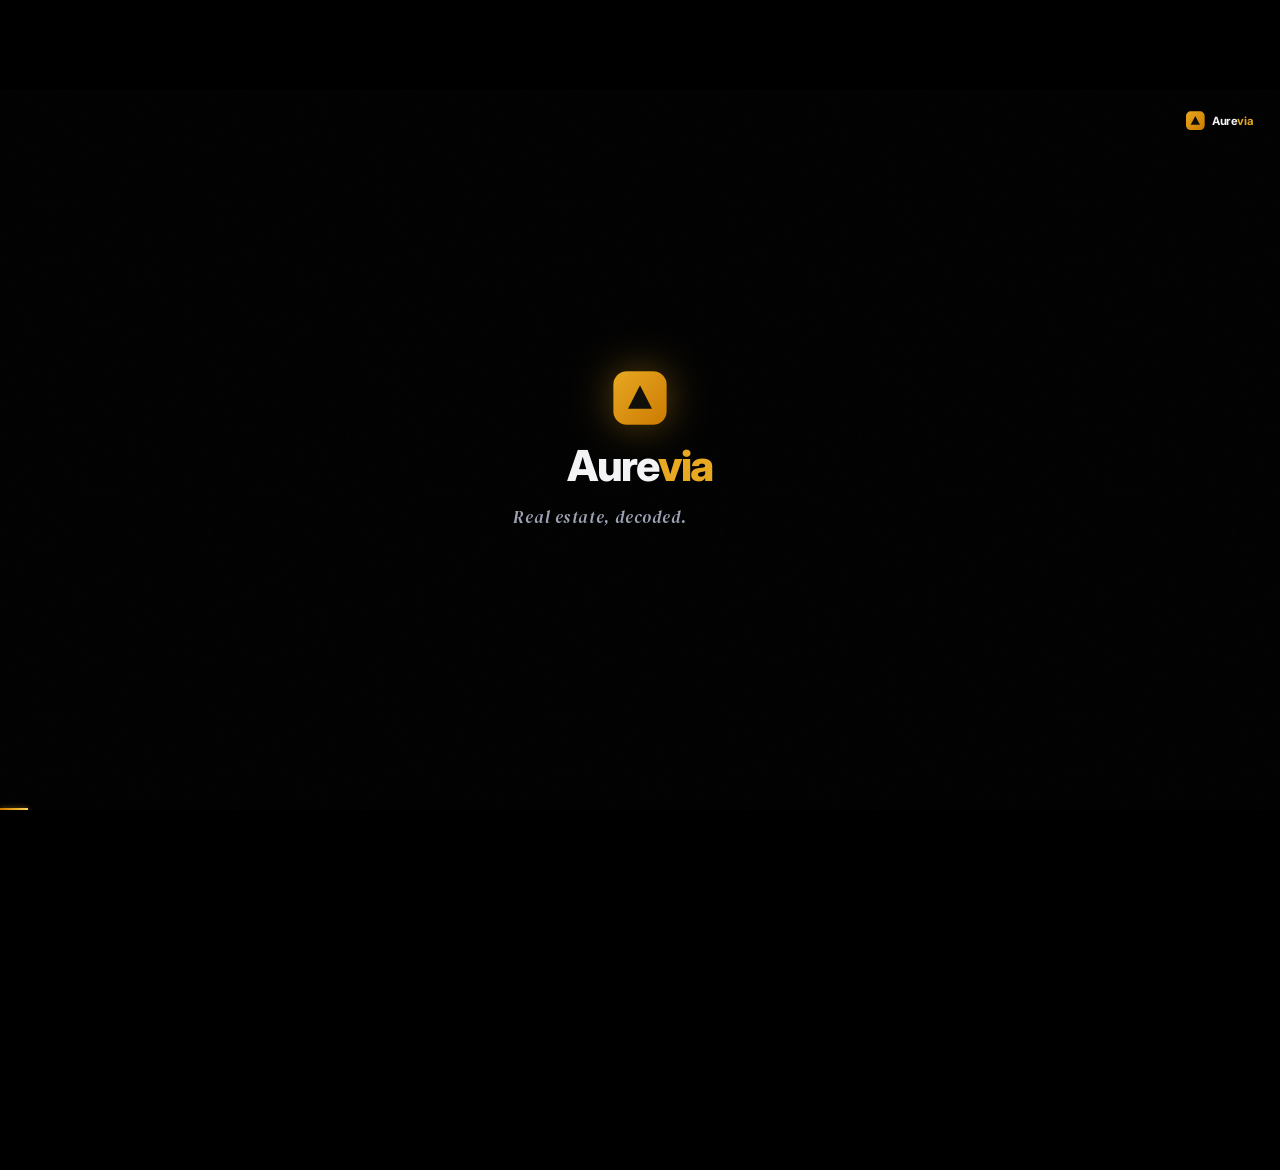
==== commit 1be8f9c8: "Code" ====
--- a/demo.html
+++ b/demo.html
@@ -1339,6 +1339,121 @@
 
 <script>
 /* ═══════════════════════════════════════════════════════════
+   AUREVIA AMBIENT SCORE — Web Audio API Procedural Music
+   3-layer ambient drone: sub bass + mid pad (LFO-modulated) + shimmer
+   ═══════════════════════════════════════════════════════════ */
+
+let audioCtx = null;
+let masterGain = null;
+let audioStarted = false;
+
+function initAudio() {
+  if (audioStarted) return;
+  audioStarted = true;
+
+  audioCtx = new (window.AudioContext || window.webkitAudioContext)();
+  masterGain = audioCtx.createGain();
+  masterGain.gain.setValueAtTime(0, audioCtx.currentTime);
+  masterGain.gain.linearRampToValueAtTime(0.32, audioCtx.currentTime + 3.5);
+  masterGain.connect(audioCtx.destination);
+
+  const now = audioCtx.currentTime;
+  const root = 110;
+
+  createDrone(root,       0.18, 0, now);
+  createDrone(root * 2,   0.10, 4, now);
+  createDrone(root * 0.5, 0.08, 0, now);
+
+  createBreathingPad(root * 1.5,  0.09, 0.05, 8,  now);
+  createBreathingPad(root * 2,    0.07, 0.04, 12, now);
+  createBreathingPad(root * 3,    0.05, 0.03, 16, now);
+
+  createShimmer(root * 4,   0.04, now + 2);
+  createShimmer(root * 6,   0.025, now + 4);
+}
+
+function createDrone(freq, gainVal, detuneCents, startTime) {
+  const osc = audioCtx.createOscillator();
+  const g   = audioCtx.createGain();
+  const filter = audioCtx.createBiquadFilter();
+
+  osc.type = 'sine';
+  osc.frequency.value = freq;
+  osc.detune.value = detuneCents;
+
+  filter.type = 'lowpass';
+  filter.frequency.value = freq * 3.5;
+  filter.Q.value = 0.5;
+
+  g.gain.value = gainVal;
+
+  osc.connect(filter);
+  filter.connect(g);
+  g.connect(masterGain);
+  osc.start(startTime);
+}
+
+function createBreathingPad(freq, gainVal, lfoDepth, lfoRateSeconds, startTime) {
+  [-3, 3].forEach(detune => {
+    const osc    = audioCtx.createOscillator();
+    const g      = audioCtx.createGain();
+    const lfo    = audioCtx.createOscillator();
+    const lfoGain = audioCtx.createGain();
+    const filter = audioCtx.createBiquadFilter();
+
+    osc.type = 'triangle';
+    osc.frequency.value = freq;
+    osc.detune.value = detune;
+
+    lfo.type = 'sine';
+    lfo.frequency.value = 1 / lfoRateSeconds;
+    lfoGain.gain.value = lfoDepth;
+
+    filter.type = 'lowpass';
+    filter.frequency.value = freq * 2.2;
+    filter.Q.value = 0.3;
+
+    g.gain.value = gainVal / 2;
+
+    lfo.connect(lfoGain);
+    lfoGain.connect(g.gain);
+    osc.connect(filter);
+    filter.connect(g);
+    g.connect(masterGain);
+
+    osc.start(startTime);
+    lfo.start(startTime);
+  });
+}
+
+function createShimmer(freq, gainVal, startTime) {
+  const osc = audioCtx.createOscillator();
+  const g   = audioCtx.createGain();
+  const filter = audioCtx.createBiquadFilter();
+
+  osc.type = 'sine';
+  osc.frequency.value = freq;
+
+  filter.type = 'bandpass';
+  filter.frequency.value = freq;
+  filter.Q.value = 2.0;
+
+  g.gain.setValueAtTime(0, startTime);
+  g.gain.linearRampToValueAtTime(gainVal, startTime + 5);
+
+  osc.connect(filter);
+  filter.connect(g);
+  g.connect(masterGain);
+  osc.start(startTime);
+}
+
+document.addEventListener('click', initAudio, { once: false });
+document.addEventListener('keydown', initAudio, { once: false });
+setTimeout(() => { try { initAudio(); } catch(e) {} }, 100);
+</script>
+
+<script>
+/* ═══════════════════════════════════════════════════════════
    AUREVIA DEMO VIDEO — SCENE CONTROLLER
    Total runtime: ~57 seconds
    Each scene defined with: startMs, durationMs, id
